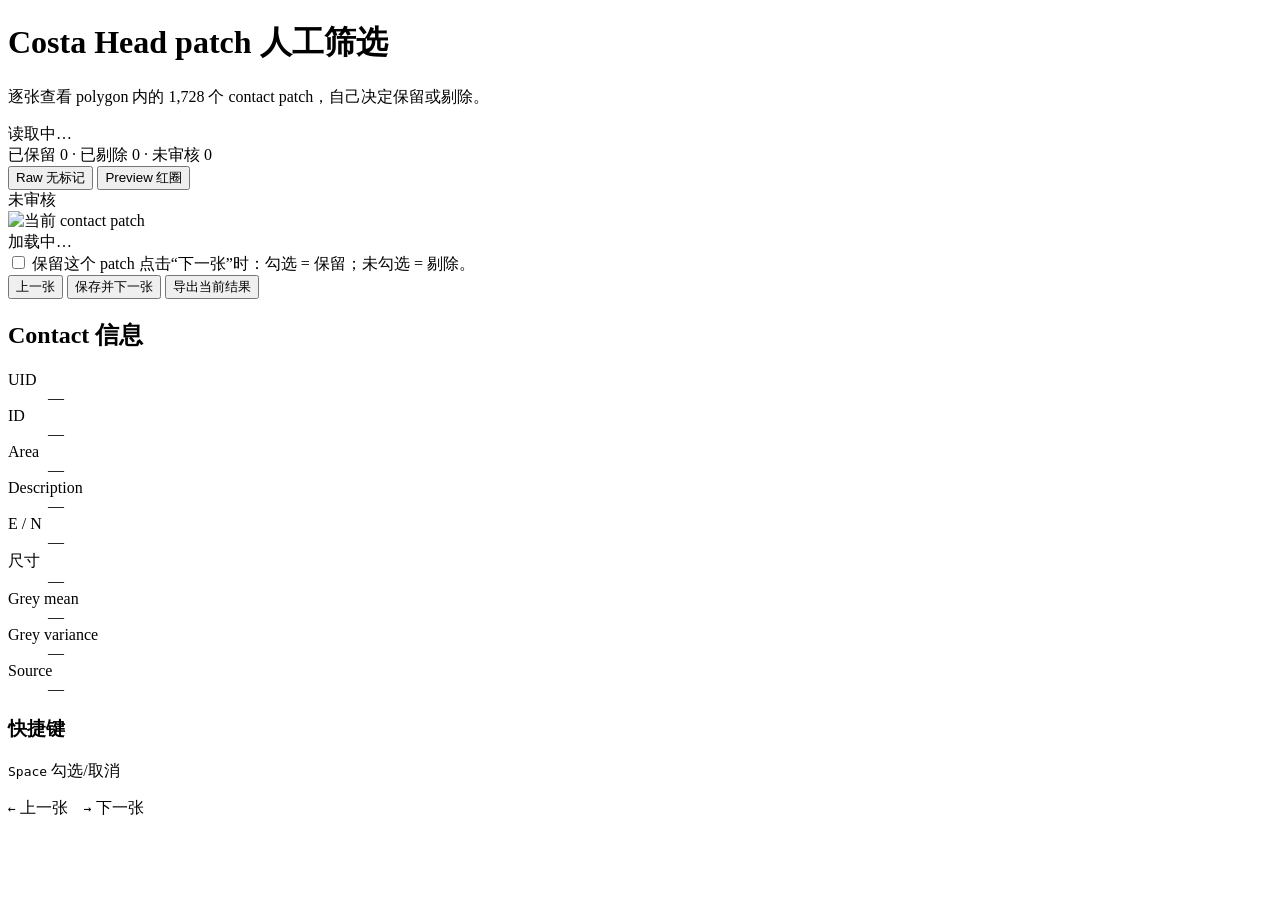
==== sss_contact_inspector/training_region_150px_all_point_candidates/manual_review/index.html @ 964fd612 "feat: import SSS inspection, label review and inference tools Record the current research workflow, " ====
<!doctype html>
<html lang="zh-CN">
<head>
  <meta charset="utf-8">
  <meta name="viewport" content="width=device-width, initial-scale=1">
  <title>Costa Head patch review</title>
  <link rel="stylesheet" href="/styles.css">
  <script src="/app.js" defer></script>
</head>
<body>
  <div class="app-shell">
    <header class="topbar">
      <div>
        <h1>Costa Head patch 人工筛选</h1>
        <p class="subtitle">逐张查看 polygon 内的 1,728 个 contact patch，自己决定保留或剔除。</p>
      </div>
      <div class="progress-block" aria-live="polite">
        <div id="position-label">读取中…</div>
        <div class="progress-track" aria-hidden="true"><div id="progress-bar"></div></div>
        <div id="count-label" class="count-label">已保留 0 · 已剔除 0 · 未审核 0</div>
      </div>
    </header>

    <main class="review-layout">
      <section class="viewer-panel" aria-label="patch viewer">
        <div class="image-toolbar">
          <div class="view-switch" role="group" aria-label="图像显示方式">
            <button id="raw-button" class="mode-button active" type="button" aria-pressed="true">Raw 无标记</button>
            <button id="preview-button" class="mode-button" type="button" aria-pressed="false">Preview 红圈</button>
          </div>
          <div id="decision-status" class="decision-status">未审核</div>
        </div>

        <div class="image-stage">
          <img id="patch-image" alt="当前 contact patch" decoding="async">
          <div id="image-loading" class="image-loading">加载中…</div>
        </div>

        <div class="decision-row">
          <label class="keep-option">
            <input id="keep-checkbox" type="checkbox">
            <span>保留这个 patch</span>
          </label>
          <span class="decision-help">点击“下一张”时：勾选 = 保留；未勾选 = 剔除。</span>
        </div>

        <div class="navigation-row">
          <button id="previous-button" class="secondary-button" type="button">上一张</button>
          <button id="next-button" class="primary-button" type="button">保存并下一张</button>
          <button id="export-button" class="secondary-button" type="button">导出当前结果</button>
        </div>
        <p id="server-message" class="server-message" aria-live="polite"></p>
      </section>

      <aside class="details-panel" aria-label="contact details">
        <h2>Contact 信息</h2>
        <dl>
          <div><dt>UID</dt><dd id="detail-uid">—</dd></div>
          <div><dt>ID</dt><dd id="detail-id">—</dd></div>
          <div><dt>Area</dt><dd id="detail-area">—</dd></div>
          <div><dt>Description</dt><dd id="detail-description">—</dd></div>
          <div><dt>E / N</dt><dd id="detail-coordinate">—</dd></div>
          <div><dt>尺寸</dt><dd id="detail-size">—</dd></div>
          <div><dt>Grey mean</dt><dd id="detail-mean">—</dd></div>
          <div><dt>Grey variance</dt><dd id="detail-variance">—</dd></div>
          <div><dt>Source</dt><dd id="detail-source">—</dd></div>
        </dl>
        <div class="keyboard-help">
          <h3>快捷键</h3>
          <p><kbd>Space</kbd> 勾选/取消</p>
          <p><kbd>←</kbd> 上一张　<kbd>→</kbd> 下一张</p>
        </div>
      </aside>
    </main>
  </div>
</body>
</html>
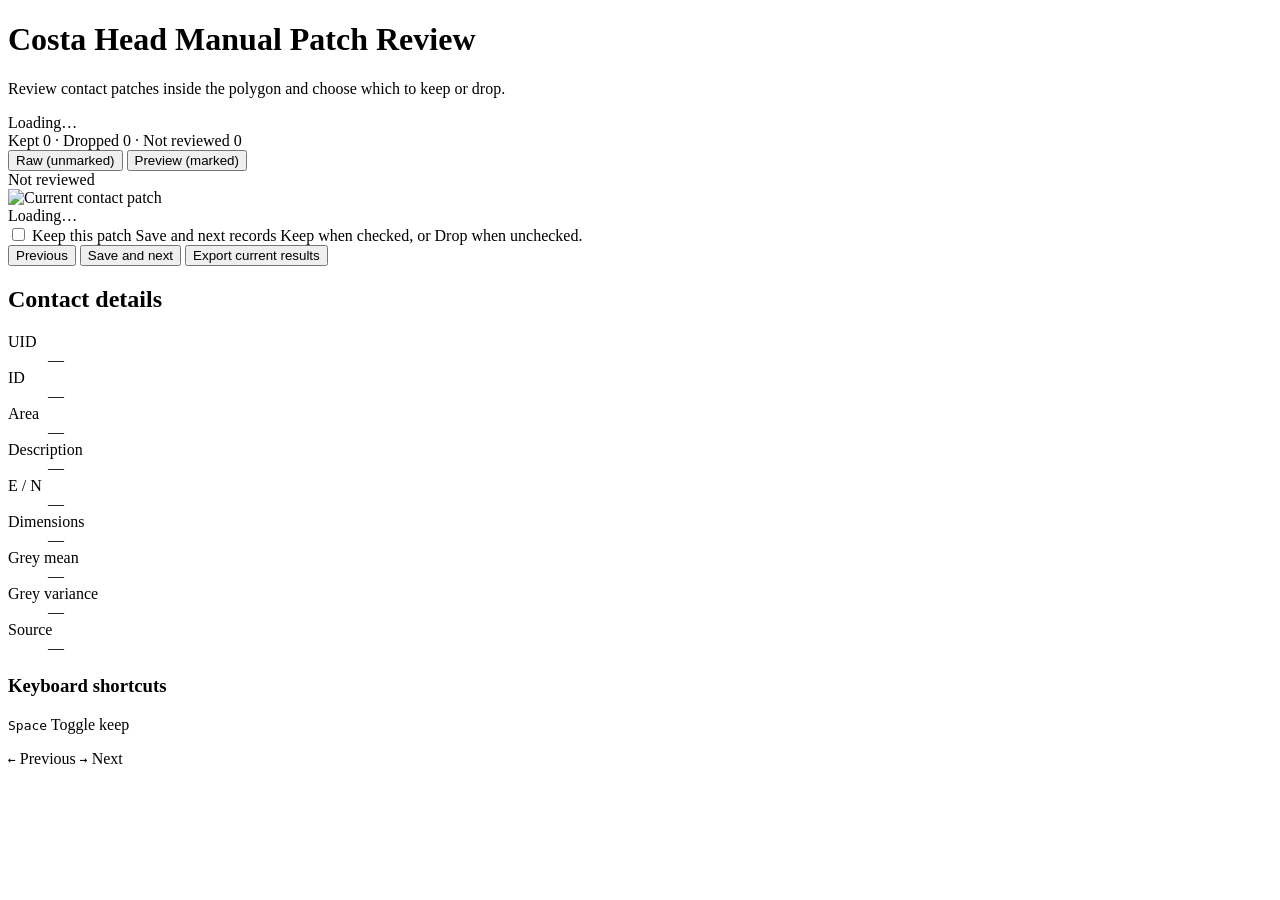
==== commit 66112014: "feat: switch platform interfaces and messages to English Translate the inference map, both label rev" ====
--- a/sss_contact_inspector/training_region_150px_all_point_candidates/manual_review/index.html
+++ b/sss_contact_inspector/training_region_150px_all_point_candidates/manual_review/index.html
@@ -1,5 +1,5 @@
 <!doctype html>
-<html lang="zh-CN">
+<html lang="en">
 <head>
   <meta charset="utf-8">
   <meta name="viewport" content="width=device-width, initial-scale=1">
@@ -11,64 +11,64 @@
   <div class="app-shell">
     <header class="topbar">
       <div>
-        <h1>Costa Head patch 人工筛选</h1>
-        <p class="subtitle">逐张查看 polygon 内的 1,728 个 contact patch，自己决定保留或剔除。</p>
+        <h1>Costa Head Manual Patch Review</h1>
+        <p class="subtitle">Review contact patches inside the polygon and choose which to keep or drop.</p>
       </div>
       <div class="progress-block" aria-live="polite">
-        <div id="position-label">读取中…</div>
+        <div id="position-label">Loading…</div>
         <div class="progress-track" aria-hidden="true"><div id="progress-bar"></div></div>
-        <div id="count-label" class="count-label">已保留 0 · 已剔除 0 · 未审核 0</div>
+        <div id="count-label" class="count-label">Kept 0 · Dropped 0 · Not reviewed 0</div>
       </div>
     </header>
 
     <main class="review-layout">
       <section class="viewer-panel" aria-label="patch viewer">
         <div class="image-toolbar">
-          <div class="view-switch" role="group" aria-label="图像显示方式">
-            <button id="raw-button" class="mode-button active" type="button" aria-pressed="true">Raw 无标记</button>
-            <button id="preview-button" class="mode-button" type="button" aria-pressed="false">Preview 红圈</button>
+          <div class="view-switch" role="group" aria-label="Image display mode">
+            <button id="raw-button" class="mode-button active" type="button" aria-pressed="true">Raw (unmarked)</button>
+            <button id="preview-button" class="mode-button" type="button" aria-pressed="false">Preview (marked)</button>
           </div>
-          <div id="decision-status" class="decision-status">未审核</div>
+          <div id="decision-status" class="decision-status">Not reviewed</div>
         </div>
 
         <div class="image-stage">
-          <img id="patch-image" alt="当前 contact patch" decoding="async">
-          <div id="image-loading" class="image-loading">加载中…</div>
+          <img id="patch-image" alt="Current contact patch" decoding="async">
+          <div id="image-loading" class="image-loading">Loading…</div>
         </div>
 
         <div class="decision-row">
           <label class="keep-option">
             <input id="keep-checkbox" type="checkbox">
-            <span>保留这个 patch</span>
+            <span>Keep this patch</span>
           </label>
-          <span class="decision-help">点击“下一张”时：勾选 = 保留；未勾选 = 剔除。</span>
+          <span class="decision-help">Save and next records Keep when checked, or Drop when unchecked.</span>
         </div>
 
         <div class="navigation-row">
-          <button id="previous-button" class="secondary-button" type="button">上一张</button>
-          <button id="next-button" class="primary-button" type="button">保存并下一张</button>
-          <button id="export-button" class="secondary-button" type="button">导出当前结果</button>
+          <button id="previous-button" class="secondary-button" type="button">Previous</button>
+          <button id="next-button" class="primary-button" type="button">Save and next</button>
+          <button id="export-button" class="secondary-button" type="button">Export current results</button>
         </div>
         <p id="server-message" class="server-message" aria-live="polite"></p>
       </section>
 
       <aside class="details-panel" aria-label="contact details">
-        <h2>Contact 信息</h2>
+        <h2>Contact details</h2>
         <dl>
           <div><dt>UID</dt><dd id="detail-uid">—</dd></div>
           <div><dt>ID</dt><dd id="detail-id">—</dd></div>
           <div><dt>Area</dt><dd id="detail-area">—</dd></div>
           <div><dt>Description</dt><dd id="detail-description">—</dd></div>
           <div><dt>E / N</dt><dd id="detail-coordinate">—</dd></div>
-          <div><dt>尺寸</dt><dd id="detail-size">—</dd></div>
+          <div><dt>Dimensions</dt><dd id="detail-size">—</dd></div>
           <div><dt>Grey mean</dt><dd id="detail-mean">—</dd></div>
           <div><dt>Grey variance</dt><dd id="detail-variance">—</dd></div>
           <div><dt>Source</dt><dd id="detail-source">—</dd></div>
         </dl>
         <div class="keyboard-help">
-          <h3>快捷键</h3>
-          <p><kbd>Space</kbd> 勾选/取消</p>
-          <p><kbd>←</kbd> 上一张　<kbd>→</kbd> 下一张</p>
+          <h3>Keyboard shortcuts</h3>
+          <p><kbd>Space</kbd> Toggle keep</p>
+          <p><kbd>←</kbd> Previous <kbd>→</kbd> Next</p>
         </div>
       </aside>
     </main>
